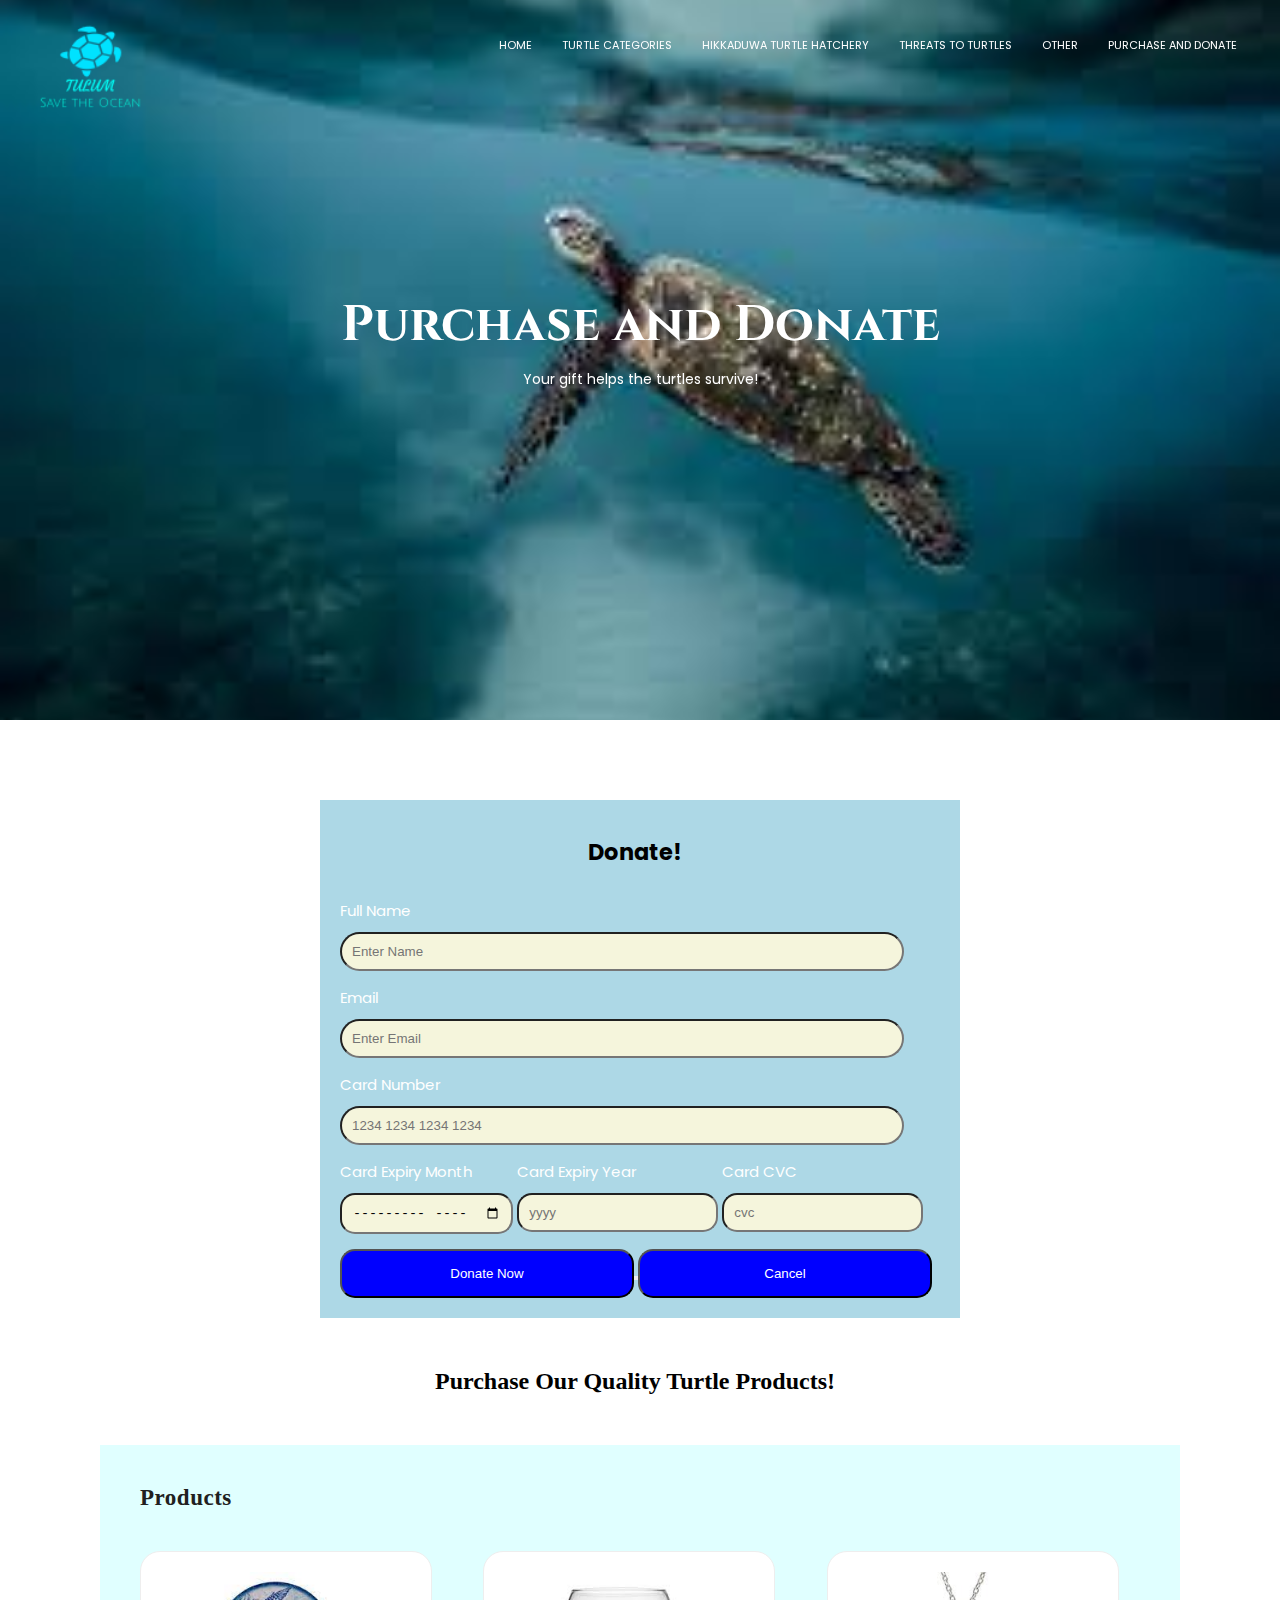
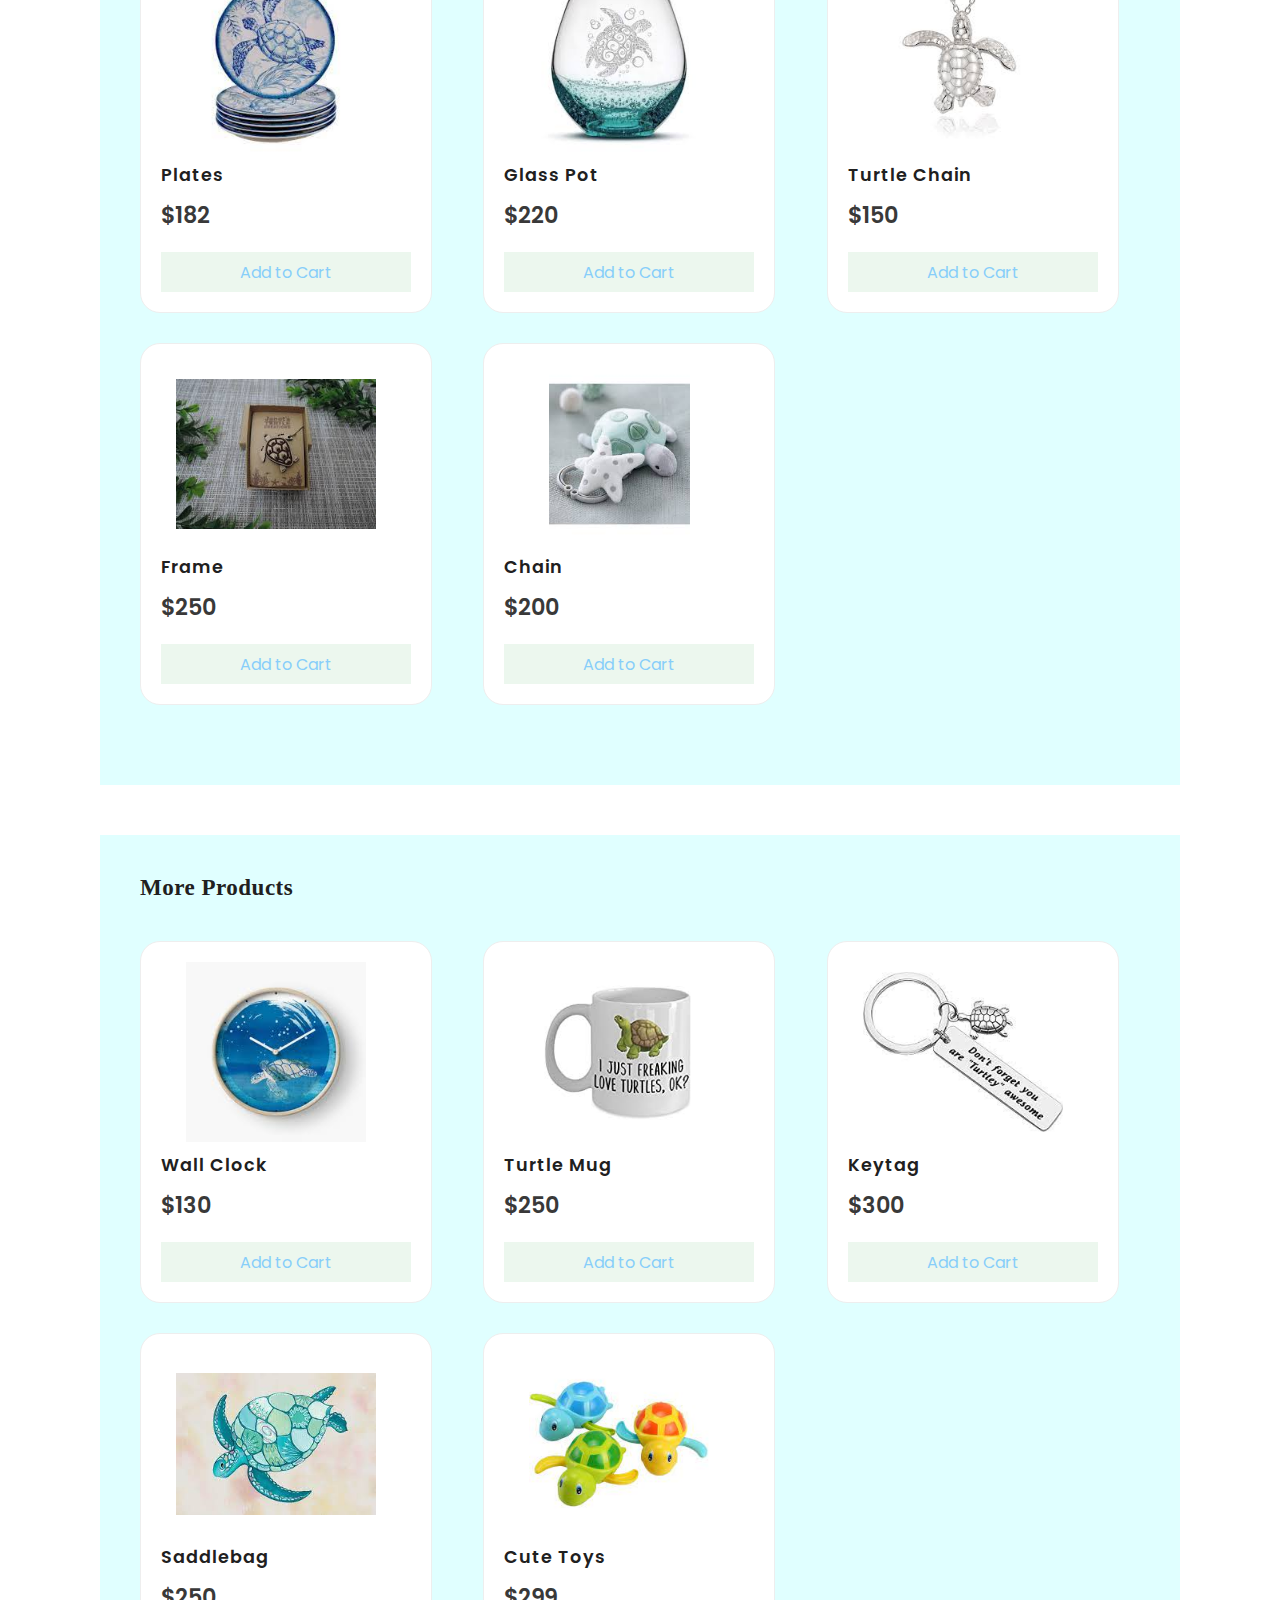
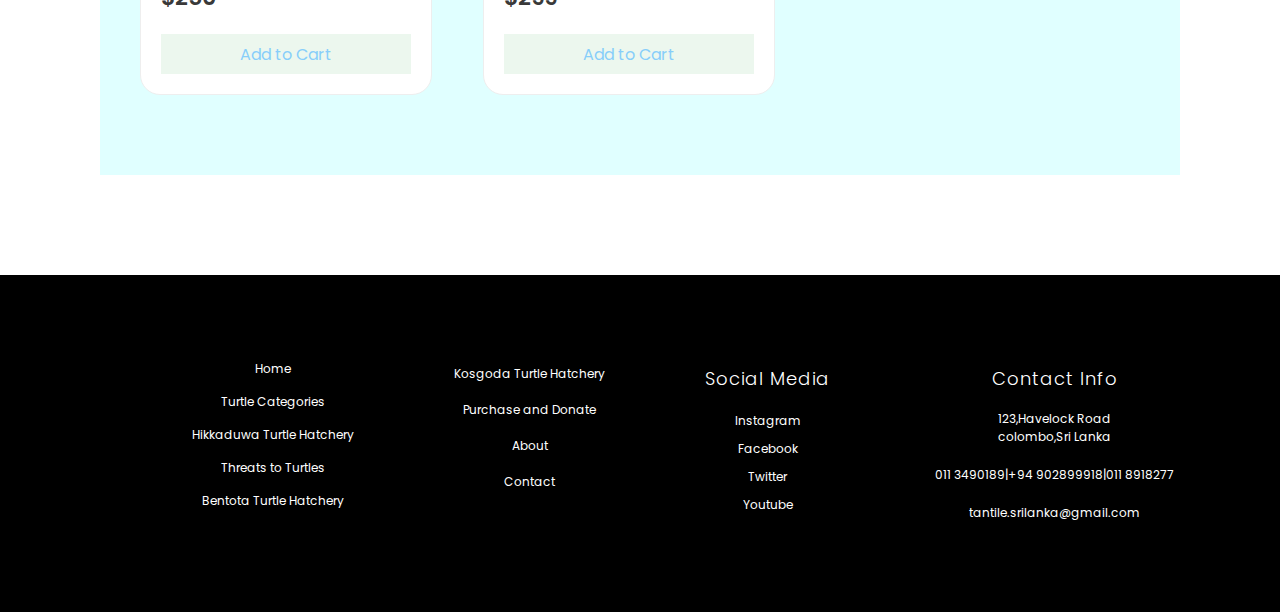
==== pnd.html @ 8df9776b "Add files via upload" ====
<!DOCTYPE html>
<html lang="en">
<head>
    <meta charset="UTF-8">
    <meta http-equiv="X-UA-Compatible" content="IE=edge">
    <meta name="viewport" content="width=device-width, initial-scale=1.0">
    <title>Purchase and Donate Page</title>
    <link rel="icon" type="image/x-icon" href="./favicon.png">
    <link rel="stylesheet" href="pnd.css">
    <link href="<link rel="preconnect" href="https://fonts.googleapis.com">
    <link rel="preconnect" href="https://fonts.gstatic.com" crossorigin>
    <link href="https://fonts.googleapis.com/css2?family=Poppins:ital,wght@0,100;0,200;0,300;0,400;0,700;1,600&display=swap" rel="stylesheet">
    <link rel="preconnect" href="https://fonts.googleapis.com">
<link rel="preconnect" href="https://fonts.gstatic.com" crossorigin>
<link href="https://fonts.googleapis.com/css2?family=Cinzel:wght@400;600&family=Foldit:wght@100;300;600&family=Poppins:ital,wght@0,100;0,200;0,300;0,400;0,700;1,600&display=swap" rel="stylesheet">
</head>
<body>
    <section class="header"> 
        
        <nav>
            <a href="index.html"><img src="./LogoMakr-1IxXPS.png" alt="My Logo"></a>
            <div class="nav-links">
                <ul>
                    <li><a href="./index.html">Home</a></li>
                    <li><a href="./Turtlecategories.html">Turtle Categories</a></li>
                    <li><a href="./Hikkaduwa.html">Hikkaduwa Turtle Hatchery</a></li>
                    <li><a href="./Threatstoturtles.html">Threats to Turtles</a></li>
                    <li><a href="#">Other</a>
                       <ul>
                         <li> <a href="./kosgoda.html"> Kosgoda</a></li>
                         <li><a href="./bentota.html">Bentota</a></li>
                </ul></li>
                    <li><a href="./pnd.html">Purchase and Donate</a></li>
                </ul>
            </div>
        </nav>
        <div class="text-box">
            <h1>Purchase and Donate</h1>
            <p>Your gift helps the turtles survive!</p>
        </div>
    </section>

    <form action="action">
        <h2>Donate!</h2>
        <label for="name">Full Name</label><br>
        <input class="box1" type="text" name="name" id="name" placeholder="Enter Name"><br>
        <label for="email">Email</label><br>
        <input class="box1" type="email" name="email" id="email" placeholder="Enter Email"><br>
        <label for="cardnum">Card Number</label><br>
        <input class="box1" type="number" name="number" id="number" placeholder="1234 1234 1234 1234"><br>
       
        
       
    
        
        <div class="div1">
            <label for="cardex">Card Expiry Month</label><br>
            <input class="box2" type="month" name="month" id="month" placeholder="HH"><br>

        </div>
        <div class="div1">
            <label for="cardyr">Card Expiry Year</label><br>
        <input class="box2" type="year" name="year" id="year" placeholder="yyyy"><br>

        </div>
        <div class="div1">
            <label for="cardcvc">Card CVC</label><br>
            <input class="box2" type="cvc" name="cvc" id="cvc" placeholder="cvc"><br>

        </div>
        <button class=btn>Donate Now</a><button>
        <button class="btn">Cancel</button>
     </form>

     <h2 class="hd">Purchase Our Quality Turtle Products!</h2>
     <section class="popular-product">
        
        <div class="heading">
            <h3>Products</h3>
            
        </div>

        <div class="product-container">
           
            <div class="product-box">
                <img src="./turtle image 1.jpeg" alt="Turtle Image 1">
                <strong>Plates</strong>
                
                <span class="price">$182</span>
                <a href="#" class="cart-btn">Add to Cart</a>
            </div>

            <div class="product-box">
                <img src="./turtle image 2.jpeg" alt="Turtle Image 2">
                <strong>Glass Pot</strong>
                
                <span class="price">$220</span>
                <a href="#" class="cart-btn">Add to Cart</a>
            </div>

            <div class="product-box">
                <img src="./turtle image 3.jpeg" alt="Turtle Image 3">
                <strong>Turtle Chain</strong>
                
                <span class="price">$150</span>
                <a href="#" class="cart-btn">Add to Cart</a>
            </div>
            <div class="product-box">
                <img src="./turtle image 5.jpeg" alt="Turtle Image 5">
                <strong>Frame</strong>
               
                <span class="price">$250</span>
                <a href="#" class="cart-btn">Add to Cart</a>
            </div>

            <div class="product-box">
                <img src="./turtle image 6.jpeg" alt="Turtle Image 6">
                <strong>Chain</strong>
                
                <span class="price">$200</span>
                <a href="#" class="cart-btn">Add to Cart</a>
            </div>
        </div>
     </section>

     <section class="fresh-water-turtles">
        <div class="heading1">
            <h3>More Products</h3>

        </div>
        <div class="product-container">
           
            <div class="product-box">
                <img src="./turtle image 7.jpeg" alt="Turtle Image 7">
                <strong>Wall Clock</strong>
                
                <span class="price">$130</span>
                <a href="#" class="cart-btn">Add to Cart</a>
            </div>

            <div class="product-box">
                <img src="./turtle image 8.jpeg" alt="Turtle Image 8">
                <strong>Turtle Mug</strong>
                
                <span class="price">$250</span>
                <a href="#" class="cart-btn">Add to Cart</a>
            </div>

            <div class="product-box">
                <img src="./turtle image 9.jpeg" alt="Turtle Image 9">
                <strong>Keytag</strong>
                
                <span class="price">$300</span>
                <a href="#" class="cart-btn">Add to Cart</a>
            </div>
            <div class="product-box">
                <img src="turtle image 10.jpeg" alt=" Image 10">
                <strong>Saddlebag</strong>
               
                <span class="price">$250</span>
                <a href="#" class="cart-btn">Add to Cart</a>
            </div>

            <div class="product-box">
                <img src="./Turtle Image 11.jpeg" alt="Turtle Image 11">
                <strong>Cute Toys</strong>
                
                <span class="price">$299</span>
                <a href="#" class="cart-btn">Add to Cart</a>
            </div>
        </div>
     </section>


    
    <section class="section6">
        <div class="footer">
            <div class="col7">
                
                <a href="./index.html">Home</a>
                <a href="./turtlecategories.html">Turtle Categories</a>
                <a href="./Hikkaduwa.html">Hikkaduwa Turtle Hatchery</a>
                <a href="./Threatstoturtles.html">Threats to Turtles</a>
                <a href="./bentota.html">Bentota Turtle Hatchery</a>
                
                
                
            </div>
            <div class="col8">
                <a href="./kosgoda.html">Kosgoda Turtle Hatchery</a>
                <a href="./pnd.html">Purchase and Donate</a>
                <a href="#">About</a>
                <a href="#">Contact</a>
            </div>
            <div class="col9">
                <h3>Social Media</h3>
                <a href="#">Instagram</a>
                <a href="#">Facebook</a>
                <a href="#">Twitter</a>
                <a href="#">Youtube</a>
            </div>
    
            
    
            
            <div class="col10">
                <h3>Contact Info</h3>
                <p>123,Havelock Road<br>colombo,Sri Lanka</p>
                <p>011 3490189|+94 902899918|011 8918277</p>
                <p>tantile.srilanka@gmail.com</p>
            </div>
            
            
        
        </div>
    </section>
    
    
        
    
</body>
</html>
---- pnd.css ----
*{
    margin:0;
    padding:0;
    
    
    
}
.header{
    width:100%;
    min-height:80vh;
    background-position: center;
    
    background-size:cover;
    position: relative;
    font-family:'poppins',sans-serif;
    
    background-image: url(./save.jpeg);
    filter:brightness(100%);
    filter:blur()}
    
    nav{
        display:flex;
        padding:16px 30px;
    }
    nav img{
        width:120px;
        font-size:30px;
    }
    .nav-links{
        flex:1;
        text-align: right;
    
    }
    .nav-links ul li{
        list-style: none;
        display:inline-block;
        padding: 15px 13px;
        position:relative;
        
    }
    .nav-links ul li a{
        color:#fff;
        text-decoration: none;
        font-size: 11px;
        text-transform: uppercase;
    }
    .nav-links ul li::after{
        content:'';
        width:0%;
        height:2px;
        background:lightblue;
        display:block;
        margin:block;
        transition:0.5s;
    
    }
    .nav-links ul li:hover::after{
        width:100%;
    
    }
    .nav-links ul li ul{
       display:none;
       position:fixed;
       background-color:lightskyblue;
       padding:15px 13px;
    
    }
    .nav-links ul li ul li{
        float:none;
    }
    .nav-links ul li:hover ul{
        display:block;
    }
    
    
    
    .text-box{
        width:90%;
        color:#fff;
        position:absolute;
        top:50%;
        left:50%;
        transform: translate(-50%,-50%);
        text-align: center;
    }
    .text-box h1{
        font-size: 50px;
        font-family: 'Cinzel', serif;
        
    
        
    
    }
    .text-box p{
        margin:10px 0 40px;
        font-size: 14px;
    }


    form{
        width:600px;
        margin:80px auto 50px auto;
        padding:20px;
        box-shadow:0 4px 8px 0 blue 0 4px 8px 0 blue;  
        font-family: 'poppins',sans-serif;
        font-size:15px ;
        background-color: lightblue;
        color:white;
     } 
     h2{
         text-align: center;
         margin-bottom: 30px;
         color:black;
         margin-right: 10px;
     }
     .box1{
         width:90%;
         padding:10px;
         
         border-radius: 50px;
         margin: 10px 0 15px 0;
         background-color: beige;
     }
     .div1{
         display:inline-block;
     }
     .box2{
         padding:10px;
         border-radius: 15px;
         margin:10px 0 15px 0;
         background-color: beige;
     }
     .btn{
         width:49%;
         padding: 15px;
         border-radius: 15px;
         background-color: blue;
         text-decoration: none;
         color:white;
         
         
        
     
         
     }
     .popular-product
{
    display:flex;
    flex-direction: column;
    max-width: 1000px;
    margin: 50px auto;
    background-color: lightcyan;
    padding:40px;
}

.heading{
    display:flex;
    justify-content: space-between;
    align-items: center;
    
}
.heading h3{
      font-size:23px;
      font-weight: 700;
      color: #202020;
      letter-spacing: 0.5px;
}
h2{
    margin-top:15px ;
    
}


.popular-product{
    margin:50px auto;

}

.product-container{
    display: grid;
    grid-template-columns: 1fr 1fr 1fr;
    grid-gap:30px;
    margin:40px 0px;
    


}

.product-box{
    width:250px;
    border:1px solid #eeeeee;
    background-color:#ffffff ;
    padding:20px;
    border-radius: 20px;
    display:flex;
    flex-direction: column;
    position: relative;
    font-family:'poppins',sans-serif;

}
.product-box img{
    width:80%;
    height:180px;
    object-fit: contain;
    object-position: center;
    margin:auto auto auto 15px;
}

.product-box strong{
    color:#202020;
    font-size: 1.1rem;
    letter-spacing: 1px;
    font-weight: 600;
    margin-top: 10px;

}
.product-box .weight{
    color:#949494;
    font-size: 0.8rem;
    font-weight: 500;
    letter-spacing: 1px;

}

.product-box .price{
    margin-top: 10px;
    font-size: 1.4rem;
    font-weight: 600;
    color:#393939;
}

.product-box .cart-btn{
    width: 100%;
    height: 40px;
    background-color: #ecf7ee;
    color:lightskyblue;
    display:flex;
    justify-content: center;
    align-items: center;
    margin-top: 20px;
    transition: all ease 0.3s;
    text-decoration: none;
}

.product-box .cart-btn:hover{
    background-color: lightskyblue;
    color:#ffffff;
    transition: all ease 0.3s;
    

}
.heading1{
    display:flex;
    justify-content: space-between;
    align-items: center;
    
}
.heading1 h3{
    font-size:23px;
    font-weight: 700;
    color: #202020;
    letter-spacing: 0.5px;
}

.fresh-water-turtles
{
    display:flex;
    flex-direction: column;
    max-width: 1000px;
    margin: 50px auto;
    padding:60px 0px 20px 0px;
    justify-content: center;
    background-color: lightcyan;
    padding: 40px;
   
}




    


    .footer div {
        text-align: center;
        margin-right: 100px;
    
    }
    .footer{
        margin-top:100px;
        width:200%;
        padding:80px 15%;
        background-color: black;
        color:white;
        display:flex;
    }
    .col7 a{
        display:block;
        text-decoration: none;
        color:#fff;
        margin-bottom: 15px;
        font-size:12px ;
        font-family:'poppins',sans-serif;
        margin-top: 5px;
    
    }
    .col8 a{
        display:block;
        text-decoration: none;
        color:#fff;
        margin-bottom: 18px;
        font-size: 12px;
        font-family:'poppins',sans-serif;
        margin-top: 10px;
    
    }
    
    .col9 a{
        display:block;
        text-decoration: none;
        color:#fff;
        margin-bottom: 10px;
        font-size:12px ;
        font-family:'poppins',sans-serif;
        margin-top:5px;
    
    }
    .col9 h3{
        font-size: 18px;
        font-weight: 300;
        margin-bottom:20px ;
        letter-spacing: 1px;
        font-family:'poppins',sans-serif ;
        margin-top: 10px;
    }
    
    
    
    .col10{
        font-size:12px ;
        font-family:'poppins',sans-serif;
    flex-direction: column;
    }
    
    .col10 h3{
        font-size:18px;
        font-weight:300;
        margin-bottom: 8px;
        letter-spacing: 1px;
        margin-top: 10px;
    
        
    }
    .col10 p{
        
        padding:10px 5px;
    }
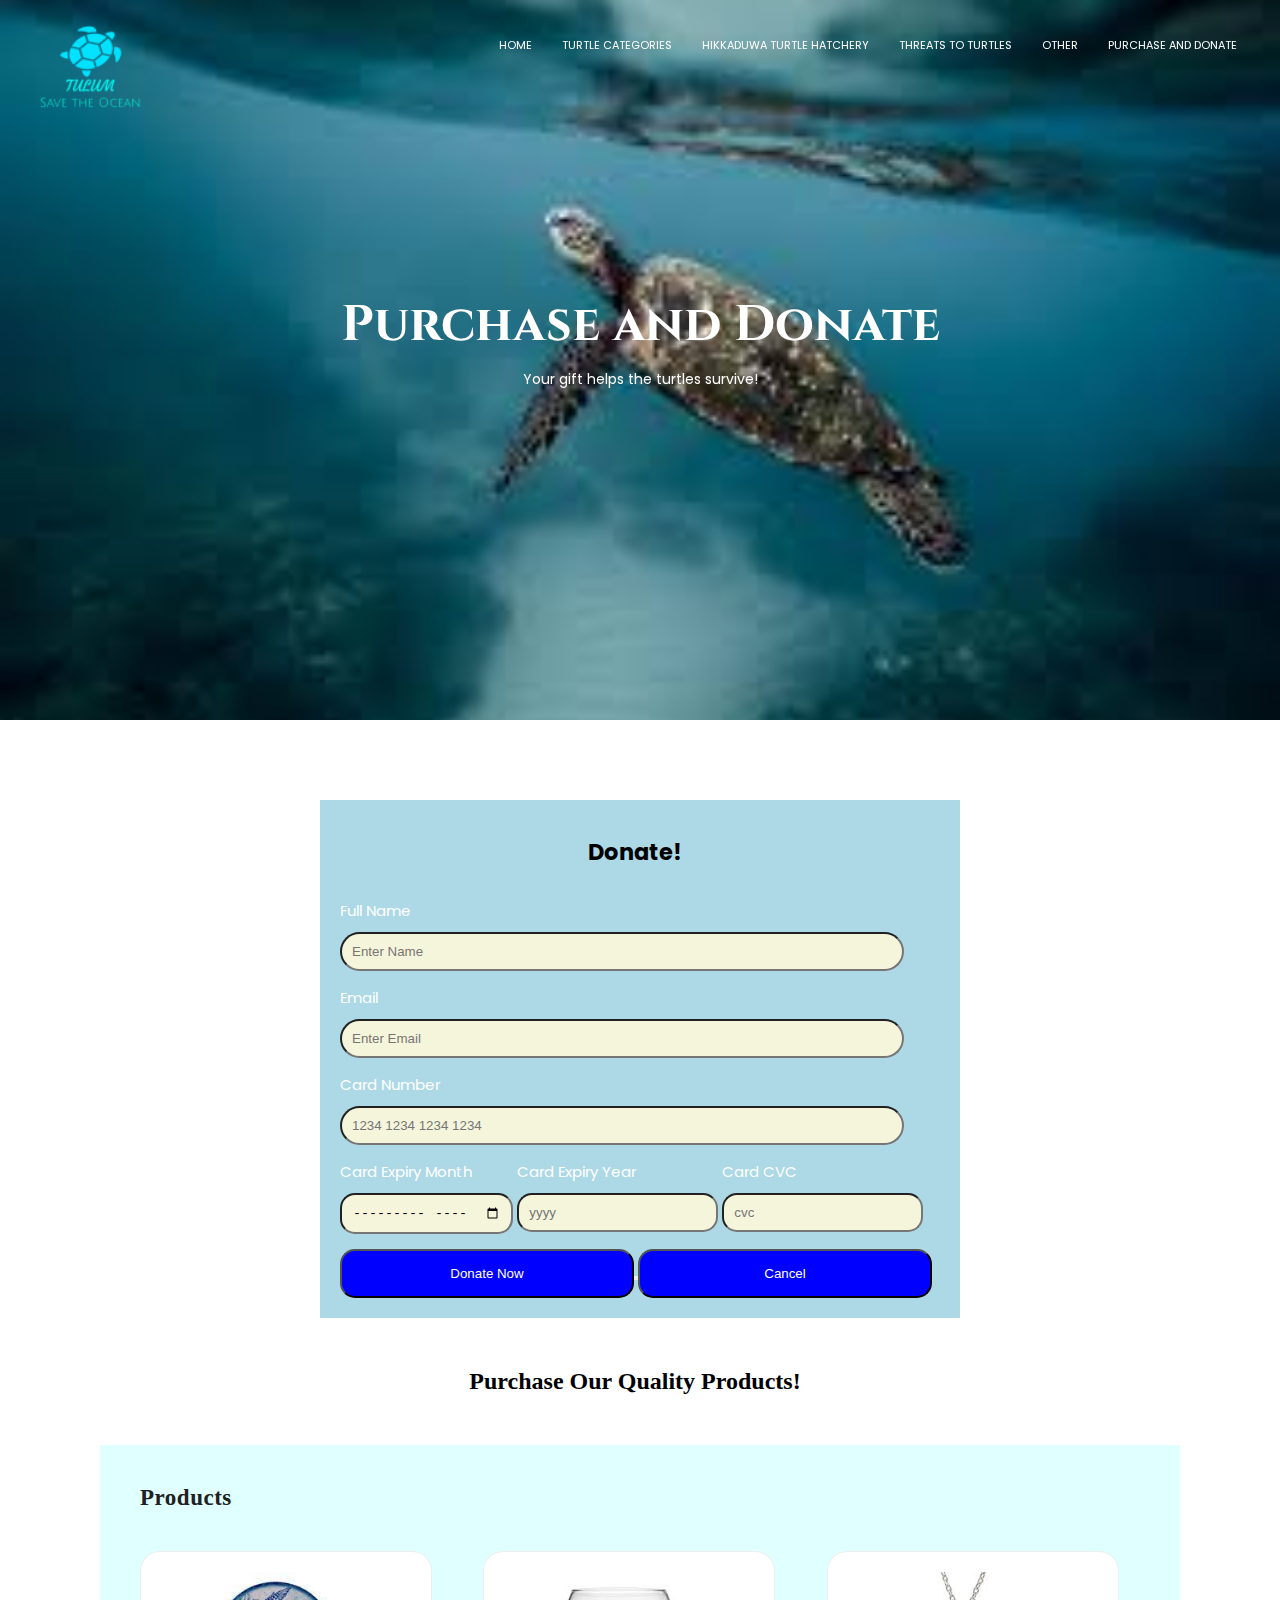
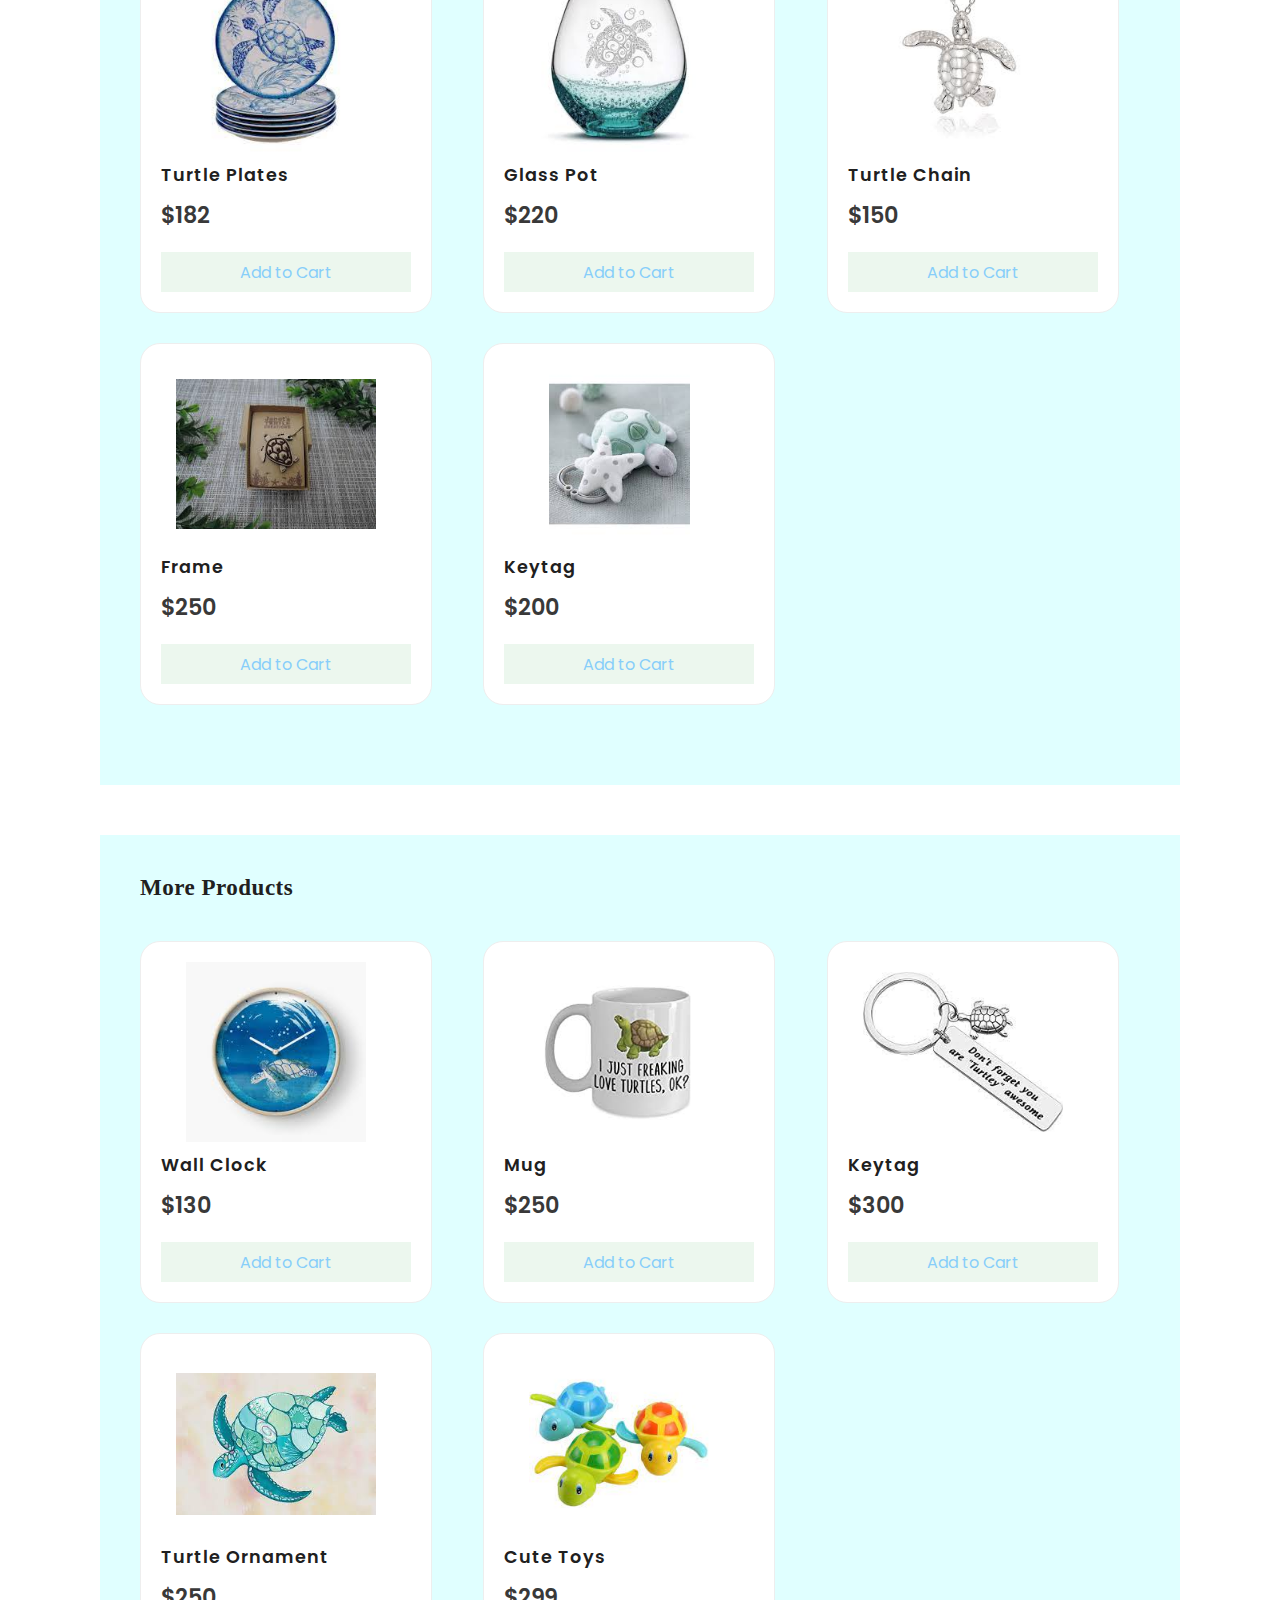
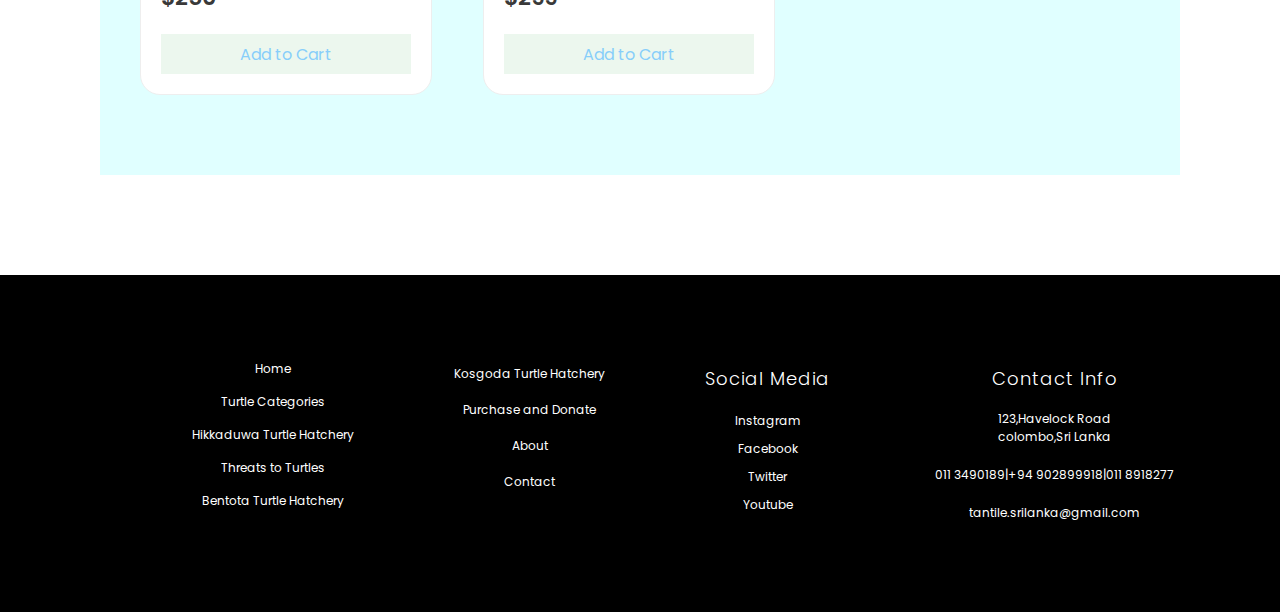
==== commit 6cb23032: "Add files via upload" ====
--- a/pnd.html
+++ b/pnd.html
@@ -5,7 +5,6 @@
     <meta http-equiv="X-UA-Compatible" content="IE=edge">
     <meta name="viewport" content="width=device-width, initial-scale=1.0">
     <title>Purchase and Donate Page</title>
-    <link rel="icon" type="image/x-icon" href="./favicon.png">
     <link rel="stylesheet" href="pnd.css">
     <link href="<link rel="preconnect" href="https://fonts.googleapis.com">
     <link rel="preconnect" href="https://fonts.gstatic.com" crossorigin>
@@ -72,7 +71,7 @@
         <button class="btn">Cancel</button>
      </form>
 
-     <h2 class="hd">Purchase Our Quality Turtle Products!</h2>
+     <h2 class="hd">Purchase Our Quality Products!</h2>
      <section class="popular-product">
         
         <div class="heading">
@@ -84,7 +83,7 @@
            
             <div class="product-box">
                 <img src="./turtle image 1.jpeg" alt="Turtle Image 1">
-                <strong>Plates</strong>
+                <strong>Turtle Plates</strong>
                 
                 <span class="price">$182</span>
                 <a href="#" class="cart-btn">Add to Cart</a>
@@ -101,21 +100,21 @@
             <div class="product-box">
                 <img src="./turtle image 3.jpeg" alt="Turtle Image 3">
                 <strong>Turtle Chain</strong>
-                
+               
                 <span class="price">$150</span>
                 <a href="#" class="cart-btn">Add to Cart</a>
             </div>
             <div class="product-box">
                 <img src="./turtle image 5.jpeg" alt="Turtle Image 5">
                 <strong>Frame</strong>
-               
+                
                 <span class="price">$250</span>
                 <a href="#" class="cart-btn">Add to Cart</a>
             </div>
 
             <div class="product-box">
                 <img src="./turtle image 6.jpeg" alt="Turtle Image 6">
-                <strong>Chain</strong>
+                <strong>Keytag</strong>
                 
                 <span class="price">$200</span>
                 <a href="#" class="cart-btn">Add to Cart</a>
@@ -133,14 +132,14 @@
             <div class="product-box">
                 <img src="./turtle image 7.jpeg" alt="Turtle Image 7">
                 <strong>Wall Clock</strong>
-                
+               
                 <span class="price">$130</span>
                 <a href="#" class="cart-btn">Add to Cart</a>
             </div>
 
             <div class="product-box">
                 <img src="./turtle image 8.jpeg" alt="Turtle Image 8">
-                <strong>Turtle Mug</strong>
+                <strong>Mug</strong>
                 
                 <span class="price">$250</span>
                 <a href="#" class="cart-btn">Add to Cart</a>
@@ -149,14 +148,14 @@
             <div class="product-box">
                 <img src="./turtle image 9.jpeg" alt="Turtle Image 9">
                 <strong>Keytag</strong>
-                
+               
                 <span class="price">$300</span>
                 <a href="#" class="cart-btn">Add to Cart</a>
             </div>
             <div class="product-box">
-                <img src="turtle image 10.jpeg" alt=" Image 10">
-                <strong>Saddlebag</strong>
-               
+                <img src="./turtle image 10.jpeg" alt="Turtle Image 10">
+                <strong>Turtle Ornament</strong>
+                
                 <span class="price">$250</span>
                 <a href="#" class="cart-btn">Add to Cart</a>
             </div>
